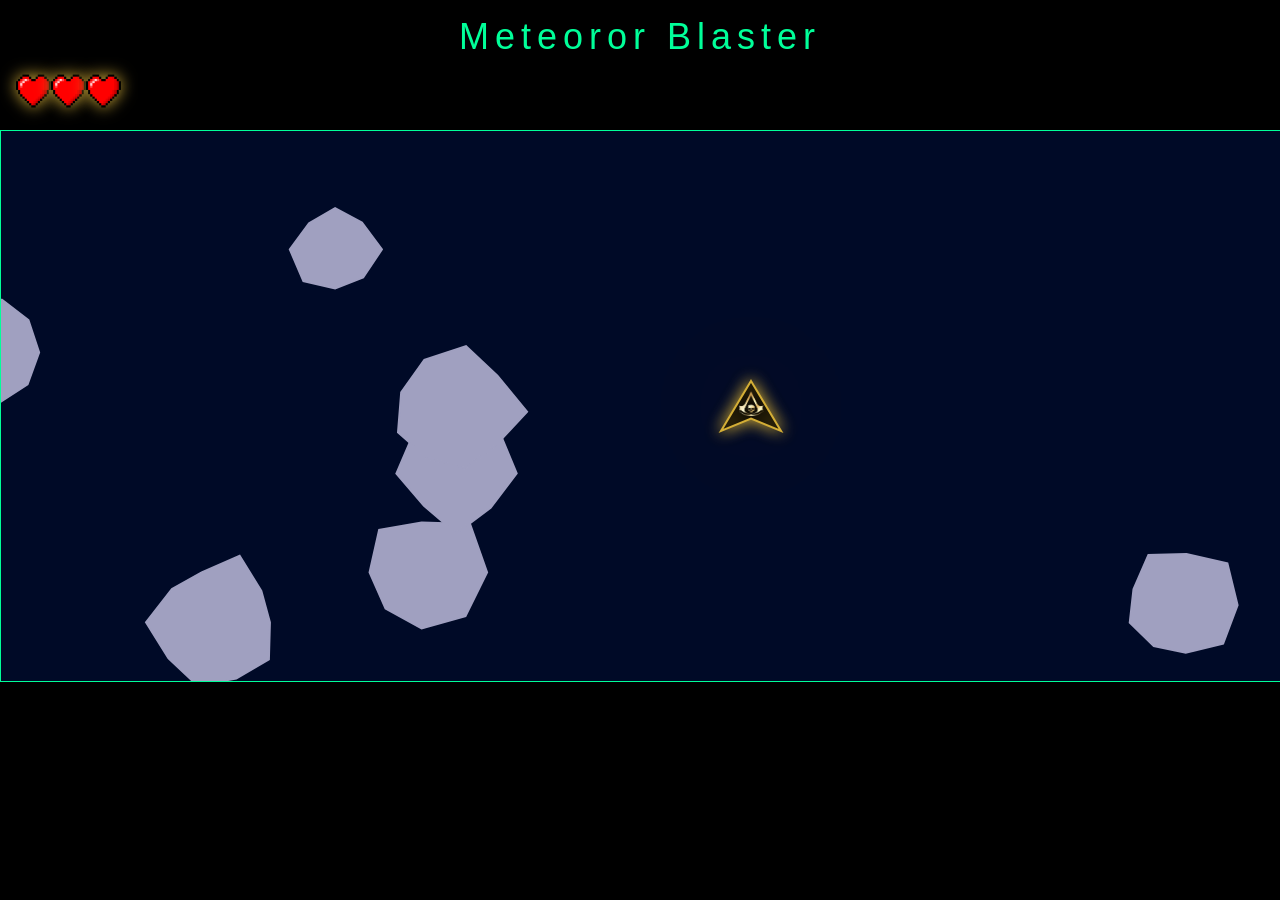
==== iniciarJuegoI.html @ 8010ab90 "Feat: Se realizo una gran refactorizacion del codigo a gran escala. Update: Se actualizo el markdown" ====
<!DOCTYPE html>
<html lang="es">
<head>
    <meta charset="UTF-8">
    <meta name="viewport" content="width=device-width, initial-scale=1.0">
    <title>Meteoror Blaster</title>
    <link rel="stylesheet" href="https://www.w3schools.com/w3css/4/w3.css">
    <link rel="stylesheet" href="vista/estilos.css">
</head>
<body>

    <div class="w3-container w3-center">
        <h1 class="titulo-juego">Meteoror Blaster</h1>
    </div>

    <div id="viditasDiv" class="w3-container">
    </div>

    <canvas id="canvasJuego"></canvas>

    <script src="modelo/Nave.js"></script>
    <script src="modelo/Bala.js"></script>
    <script src="modelo/Asteroide.js"></script>
    <script src="modelo/Explosion.js"></script>

    <script src="vista/VistaCanvas.js"></script>
    <script src="vista/VistaHUD.js"></script>

    <script src="controlador/ControladorEntrada.js"></script>
    <script src="controlador/ControladorColisiones.js"></script>
    <script src="controlador/ControladorJuego.js"></script>

</body>
</html>
---- vista/estilos.css ----
body {
    background-color: black;
    color: white;
    font-family: 'Courier New', monospace;
}

.titulo-juego {
    color: #00ff99;
    letter-spacing: 6px;
}

#contenedorVidas {
    display: flex;
    align-items: center;
    gap: 10px;
    padding: 8px 20px;
}

#viditasDiv img {
    width: 35px;
    height: 35px;
    transition: opacity 0.3s;
    filter: drop-shadow(0 0 8px #D4AF37)
}

#viditasDiv img.perdida {
    filter: grayscale(100%) drop-shadow(0 0 8px #d43737);
    transform: scale(0.9);
}

#canvasJuego {
    display: block;
    margin: 20px auto;
    border: 1px solid #00ff99;
}
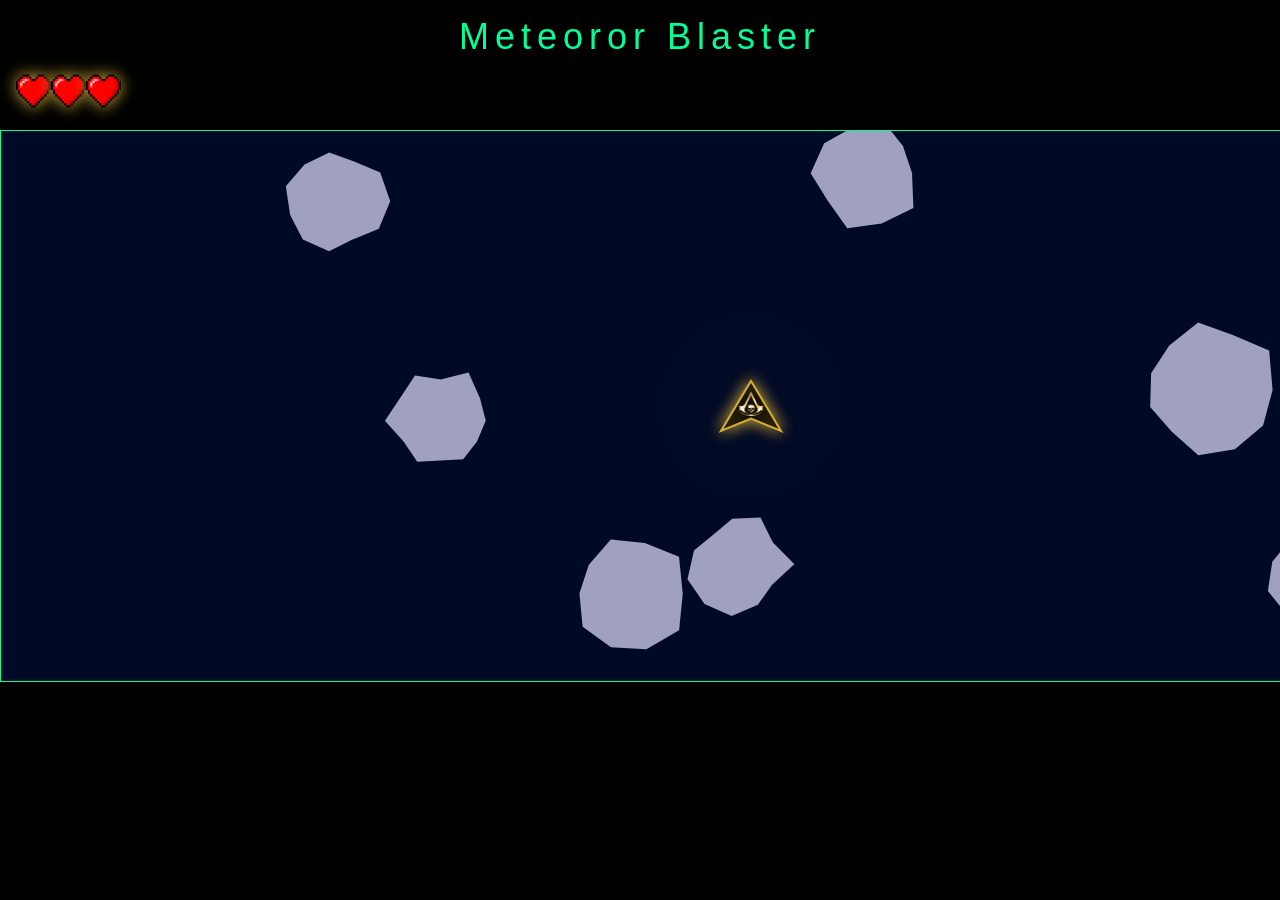
==== commit faf8800b: "Feat: Se termino con la implementacion de MVC." ====
--- a/iniciarJuegoI.html
+++ b/iniciarJuegoI.html
@@ -18,17 +18,16 @@
 
     <canvas id="canvasJuego"></canvas>
 
-    <script src="modelo/Nave.js"></script>
+    <script src="modelo/Bombardini.js"></script>
     <script src="modelo/Bala.js"></script>
-    <script src="modelo/Asteroide.js"></script>
+    <script src="modelo/Piedrita.js"></script>
     <script src="modelo/Explosion.js"></script>
 
-    <script src="vista/VistaCanvas.js"></script>
-    <script src="vista/VistaHUD.js"></script>
+    <script src="vista/PantallaEspacio.js"></script>
+    <script src="vista/PantallaParaVidasMinecraft.js"></script>
 
-    <script src="controlador/ControladorEntrada.js"></script>
-    <script src="controlador/ControladorColisiones.js"></script>
-    <script src="controlador/ControladorJuego.js"></script>
+    <script src="controlador/Controles.js"></script>
+    <script src="controlador/FuncionesJuego.js"></script>
 
 </body>
 </html>
